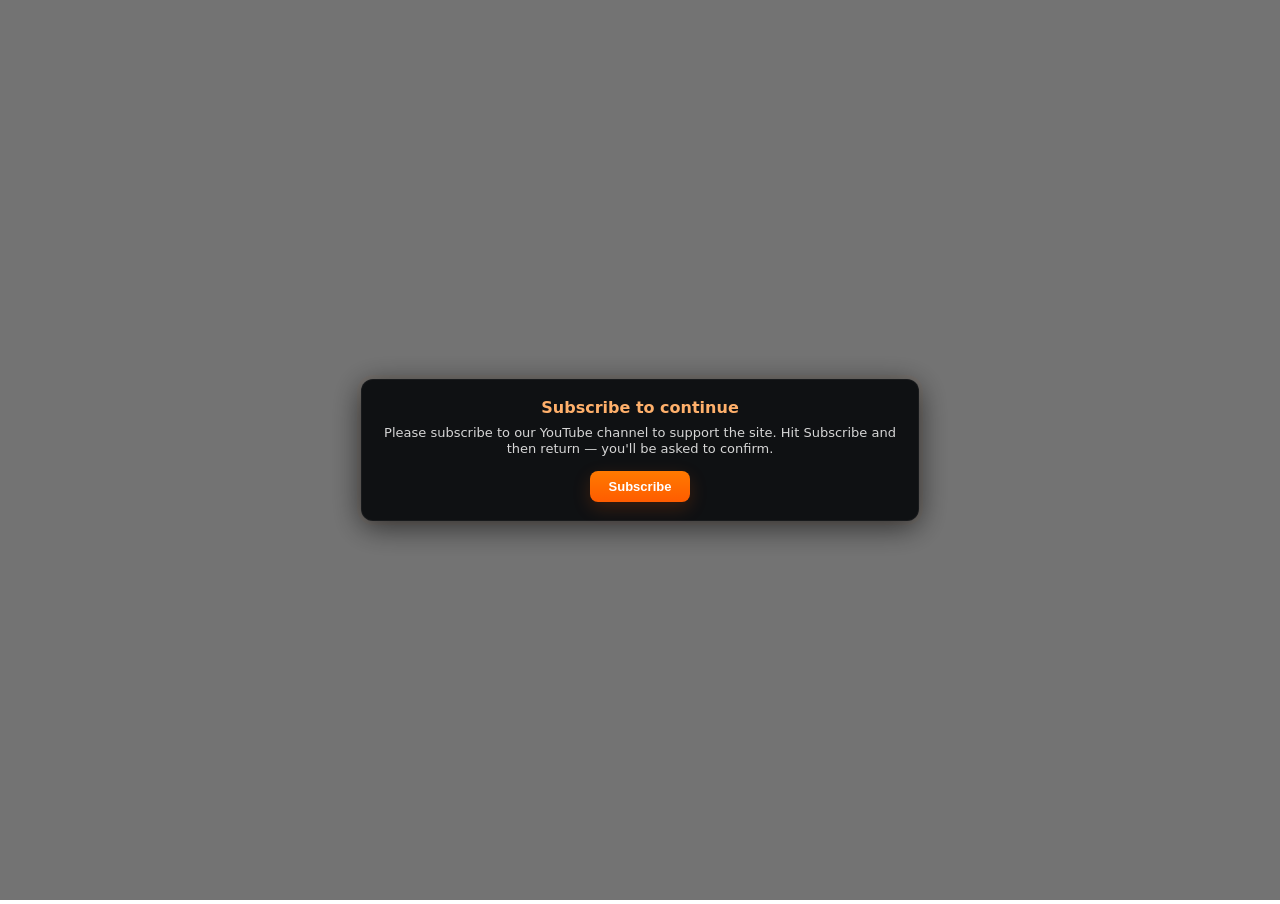
==== index.html @ d2ecfdc4 "Create index.html" ====
<!DOCTYPE html>
<html lang="en">
<head>
    
    <meta charset="UTF-8">
    <title>Dashboard</title>
  <link rel="icon" type="image/x-icon" href="https://du11hjcvx0uqb.cloudfront.net/dist/images/favicon-e10d657a73.ico" />

    <style>
        /* Remove default margins and paddings */
        html, body {
            height: 100%;
            margin: 0;
            padding: 0;
        }
        /* Make iframe fill the entire viewport */
        iframe {
            width: 100%;
            height: 100%;
            border: none;
        }
    </style>
</head>
<body>
    <iframe src="https://macvg2025.github.io/macvg"></iframe>
    <script>
// Paste this as a single <script> at the end of your <body> or in an external .js file.
// It injects all HTML/CSS and handles the two-stage fake YouTube-sub popup + 3-day recheck + top-center timer.
// Channel: https://www.youtube.com/channel/UC6-3o47fbPwzq6uMC6977iw

(function () {
  const CHANNEL_URL = "https://www.youtube.com/channel/UC6-3o47fbPwzq6uMC6977iw";
  const STORAGE_KEY = "lastSubCheck";
  const LOCK_KEY = "subGatePassed"; // not strictly necessary but keeps intent clear
  const RECHECK_MS = 72 * 60 * 60 * 1000; // 72 hours
  const TIMER_ID = "subgate-timer";
  const OVERLAY_ID = "subgate-overlay";

  /* ---------- inject styles ---------- */
  const css = `
  /* Popup overlay + modal */
  #${OVERLAY_ID} {
    position: fixed;
    inset: 0;
    background: rgba(0,0,0,0.55);
    display: flex;
    align-items: center;
    justify-content: center;
    z-index: 999999;
    backdrop-filter: blur(3px);
  }
  .subgate-modal {
    width: clamp(260px, 42vw, 520px);
    max-width: 92%;
    background: #0f1113;
    color: #fff;
    border-radius: 12px;
    box-shadow: 0 6px 30px rgba(0,0,0,0.6), 0 0 0 4px rgba(255,140,0,0.03);
    padding: 18px;
    font-family: Inter, ui-sans-serif, system-ui, -apple-system, "Segoe UI", Roboto, "Helvetica Neue", Arial;
    text-align: center;
    border: 1px solid rgba(255,255,255,0.04);
  }
  .subgate-title {
    font-size: 16px;
    font-weight: 700;
    margin-bottom: 8px;
    color: #ffb06b;
  }
  .subgate-text {
    font-size: 13px;
    margin-bottom: 14px;
    color: #d6d6d6;
    line-height: 1.25;
  }
  .subgate-buttons {
    display: flex;
    gap: 10px;
    justify-content: center;
  }
  .subgate-btn {
    padding: 8px 12px;
    border-radius: 8px;
    border: none;
    font-weight: 700;
    cursor: pointer;
    min-width: 100px;
    font-size: 13px;
  }
  .subgate-btn.subscribe {
    background: linear-gradient(180deg, #ff7a00, #ff5c00);
    color: white;
    box-shadow: 0 6px 18px rgba(255,92,0,0.18);
  }
  .subgate-btn.continue {
    background: rgba(255,255,255,0.06);
    color: #fff;
    border: 1px solid rgba(255,255,255,0.04);
  }

  /* tiny top-center timer */
  #${TIMER_ID} {
    position: fixed;
    top: 8px;
    left: 50%;
    transform: translateX(-50%);
    z-index: 999998;
    font-family: Inter, ui-sans-serif, system-ui, -apple-system, "Segoe UI", Roboto, "Helvetica Neue", Arial;
    font-size: 12px;
    padding: 6px 10px;
    border-radius: 999px;
    background: rgba(15,17,19,0.9);
    color: #fff;
    border: 1px solid rgba(255,255,255,0.03);
    box-shadow: 0 2px 8px rgba(0,0,0,0.4), 0 0 8px rgba(255,140,0,0.05);
    display: inline-flex;
    align-items: center;
    gap: 8px;
    letter-spacing: 0.2px;
  }
  #${TIMER_ID} .dot {
    width: 6px;
    height: 6px;
    border-radius: 50%;
    background: #ff8c00;
    box-shadow: 0 0 8px rgba(255,140,0,0.45);
    flex: none;
  }

  /* small responsive tweaks */
  @media (max-width: 420px) {
    .subgate-modal { padding: 14px; }
    .subgate-title { font-size: 15px; }
    .subgate-text { font-size: 12px; }
    .subgate-btn { min-width: 86px; padding: 7px 10px; font-size: 12px; }
  }
  `;
  const style = document.createElement("style");
  style.innerHTML = css;
  document.head.appendChild(style);

  /* ---------- utility ---------- */
  function setLastCheck(ts = Date.now()) {
    localStorage.setItem(STORAGE_KEY, String(ts));
    localStorage.setItem(LOCK_KEY, "true");
  }

  function getLastCheck() {
    const v = localStorage.getItem(STORAGE_KEY);
    return v ? Number(v) : null;
  }

  function passedRecently() {
    const last = getLastCheck();
    if (!last) return false;
    return (Date.now() - last) < RECHECK_MS;
  }

  function timeUntilNextCheck() {
    const last = getLastCheck();
    if (!last) return 0;
    const diff = RECHECK_MS - (Date.now() - last);
    return diff > 0 ? diff : 0;
  }

  function formatRemaining(ms) {
    const totalSec = Math.floor(ms / 1000);
    const days = Math.floor(totalSec / 86400);
    const hours = Math.floor((totalSec % 86400) / 3600);
    const minutes = Math.floor((totalSec % 3600) / 60);
    return `${days}d ${hours}h ${minutes}m`;
  }

  /* ---------- timer UI ---------- */
  let timerInterval = null;
  function createOrUpdateTimer() {
    let timer = document.getElementById(TIMER_ID);
    if (!timer) {
      timer = document.createElement("div");
      timer.id = TIMER_ID;
      timer.setAttribute("aria-hidden", "true");
      document.body.appendChild(timer);
    }
    const remaining = timeUntilNextCheck();
    timer.innerHTML = `<span class="dot" aria-hidden="true"></span><span>Next check: ${formatRemaining(remaining)}</span>`;
  }
  function startTimer() {
    createOrUpdateTimer();
    if (timerInterval) clearInterval(timerInterval);
    timerInterval = setInterval(() => {
      createOrUpdateTimer();
      // if time hits zero, reload to trigger the popup flow (optional auto-check)
      if (timeUntilNextCheck() <= 0) {
        clearInterval(timerInterval);
        // small debounce: reload to show popup now that 72 hours passed
        // But avoid auto-refresh while modal is open. We'll only reload when not showing modal.
        if (!document.getElementById(OVERLAY_ID)) {
          try { location.reload(); } catch (e) { /* ignore */ }
        }
      }
    }, 1000 * 15); // update every 15s (no need to thrash every second)
  }

  /* ---------- modal creation ---------- */
  function createOverlay() {
    let overlay = document.getElementById(OVERLAY_ID);
    if (overlay) return overlay;
    overlay = document.createElement("div");
    overlay.id = OVERLAY_ID;
    overlay.setAttribute("role", "dialog");
    overlay.setAttribute("aria-modal", "true");
    overlay.style.opacity = "0";
    overlay.style.transition = "opacity 180ms ease";
    document.body.appendChild(overlay);
    // small fade-in
    requestAnimationFrame(() => (overlay.style.opacity = "1"));
    return overlay;
  }
  function removeOverlay() {
    const overlay = document.getElementById(OVERLAY_ID);
    if (!overlay) return;
    overlay.style.opacity = "0";
    setTimeout(() => {
      if (overlay.parentNode) overlay.parentNode.removeChild(overlay);
    }, 200);
  }

  function lockScroll() {
    document.documentElement.style.overflow = "hidden";
    document.body.style.overflow = "hidden";
  }
  function unlockScroll() {
    document.documentElement.style.overflow = "";
    document.body.style.overflow = "";
  }

  /* ---------- popup flows ---------- */
  // Popup 1: Single Subscribe button. After click -> opens channel + shows popup2 immediately.
  function showPopup1() {
    lockScroll();
    const overlay = createOverlay();
    overlay.innerHTML = ""; // clear
    const modal = document.createElement("div");
    modal.className = "subgate-modal";
    modal.innerHTML = `
      <div class="subgate-title">Subscribe to continue</div>
      <div class="subgate-text">Please subscribe to our YouTube channel to support the site. Hit Subscribe and then return — you'll be asked to confirm.</div>
      <div class="subgate-buttons">
        <button class="subgate-btn subscribe" id="sg-sub1">Subscribe</button>
      </div>
    `;
    overlay.appendChild(modal);

    const subBtn = modal.querySelector("#sg-sub1");
    subBtn.addEventListener("click", () => {
      // open channel in new tab + show popup2 right away (pretend we detected)
      window.open(CHANNEL_URL, "_blank", "noopener");
      // dont set last check yet — wait until second popup's action
      showPopup2();
    });
  }

  // Popup 2: Message that they didn't subscribe, with Subscribe Again + Continue.
  // Both buttons let them in. Subscribe Again opens channel and then also marks check done.
  function showPopup2() {
    // replace overlay content if present
    const overlay = document.getElementById(OVERLAY_ID) || createOverlay();
    overlay.innerHTML = "";
    const modal = document.createElement("div");
    modal.className = "subgate-modal";
    modal.innerHTML = `
      <div class="subgate-title">We couldn't confirm it</div>
      <div class="subgate-text">It looks like the subscription didn't go through. Try clicking Subscribe again — or just continue if you'd rather.</div>
      <div class="subgate-buttons">
        <button class="subgate-btn subscribe" id="sg-sub2">Subscribe Again</button>
        <button class="subgate-btn continue" id="sg-cont">Continue</button>
      </div>
    `;
    overlay.appendChild(modal);

    // Button handlers
    modal.querySelector("#sg-sub2").addEventListener("click", () => {
      // Open channel, then mark as passed and close
      window.open(CHANNEL_URL, "_blank", "noopener");
      setLastCheck();
      closeModalAndStartTimer();
    });

    modal.querySelector("#sg-cont").addEventListener("click", () => {
      // Let them in without subscribing
      setLastCheck();
      closeModalAndStartTimer();
    });
  }

  function closeModalAndStartTimer() {
    removeOverlay();
    unlockScroll();
    startTimer();
  }

  /* ---------- initialization ---------- */
  function init() {
    // If they've never passed or 72h passed -> show popup flow
    const last = getLastCheck();
    if (!last || !passedRecently()) {
      // show popup1 immediately
      showPopup1();
      // ensure timer exists but hidden until they pass — we will start it after passing
      // (no timer visible until they close modal).
      return;
    }

    // otherwise they passed recently: show timer and allow site
    startTimer();
  }

  // run
  init();

  // small safety: if script loaded after user already has overlay in DOM id conflicts unlikely,
  // but ensure we don't accidentally leave page locked if something crashes:
  window.addEventListener("beforeunload", () => {
    // nothing fancy, just ensure scroll isn't permanently disabled by some weird browser state
    unlockScroll();
  });
})();

    </script>
</body>
</html>
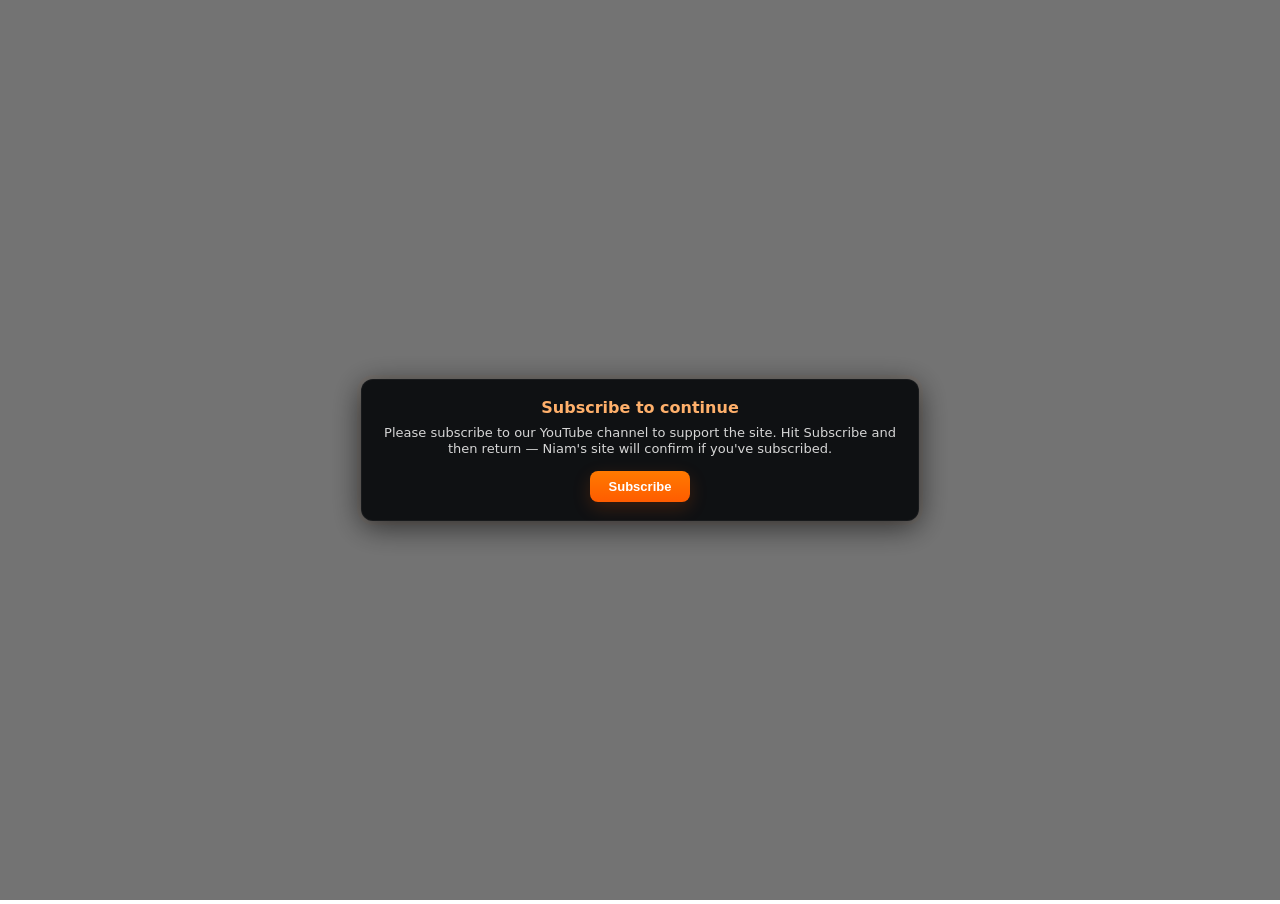
==== commit ab360298: "Update index.html" ====
--- a/index.html
+++ b/index.html
@@ -1,4 +1,3 @@
-
 <!DOCTYPE html>
 <html lang="en">
 <head>
@@ -245,7 +244,7 @@
     modal.className = "subgate-modal";
     modal.innerHTML = `
       <div class="subgate-title">Subscribe to continue</div>
-      <div class="subgate-text">Please subscribe to our YouTube channel to support the site. Hit Subscribe and then return — you'll be asked to confirm.</div>
+      <div class="subgate-text">Please subscribe to our YouTube channel to support the site. Hit Subscribe and then return — Niam's site will confirm if you've subscribed.</div>
       <div class="subgate-buttons">
         <button class="subgate-btn subscribe" id="sg-sub1">Subscribe</button>
       </div>
@@ -271,10 +270,10 @@
     modal.className = "subgate-modal";
     modal.innerHTML = `
       <div class="subgate-title">We couldn't confirm it</div>
-      <div class="subgate-text">It looks like the subscription didn't go through. Try clicking Subscribe again — or just continue if you'd rather.</div>
+      <div class="subgate-text">It looks like the subscription didn't go through. Try clicking Subscribe again - or subscribe if you haven't yet.</div>
       <div class="subgate-buttons">
         <button class="subgate-btn subscribe" id="sg-sub2">Subscribe Again</button>
-        <button class="subgate-btn continue" id="sg-cont">Continue</button>
+        
       </div>
     `;
     overlay.appendChild(modal);
@@ -287,11 +286,7 @@
       closeModalAndStartTimer();
     });
 
-    modal.querySelector("#sg-cont").addEventListener("click", () => {
-      // Let them in without subscribing
-      setLastCheck();
-      closeModalAndStartTimer();
-    });
+    
   }
 
   function closeModalAndStartTimer() {
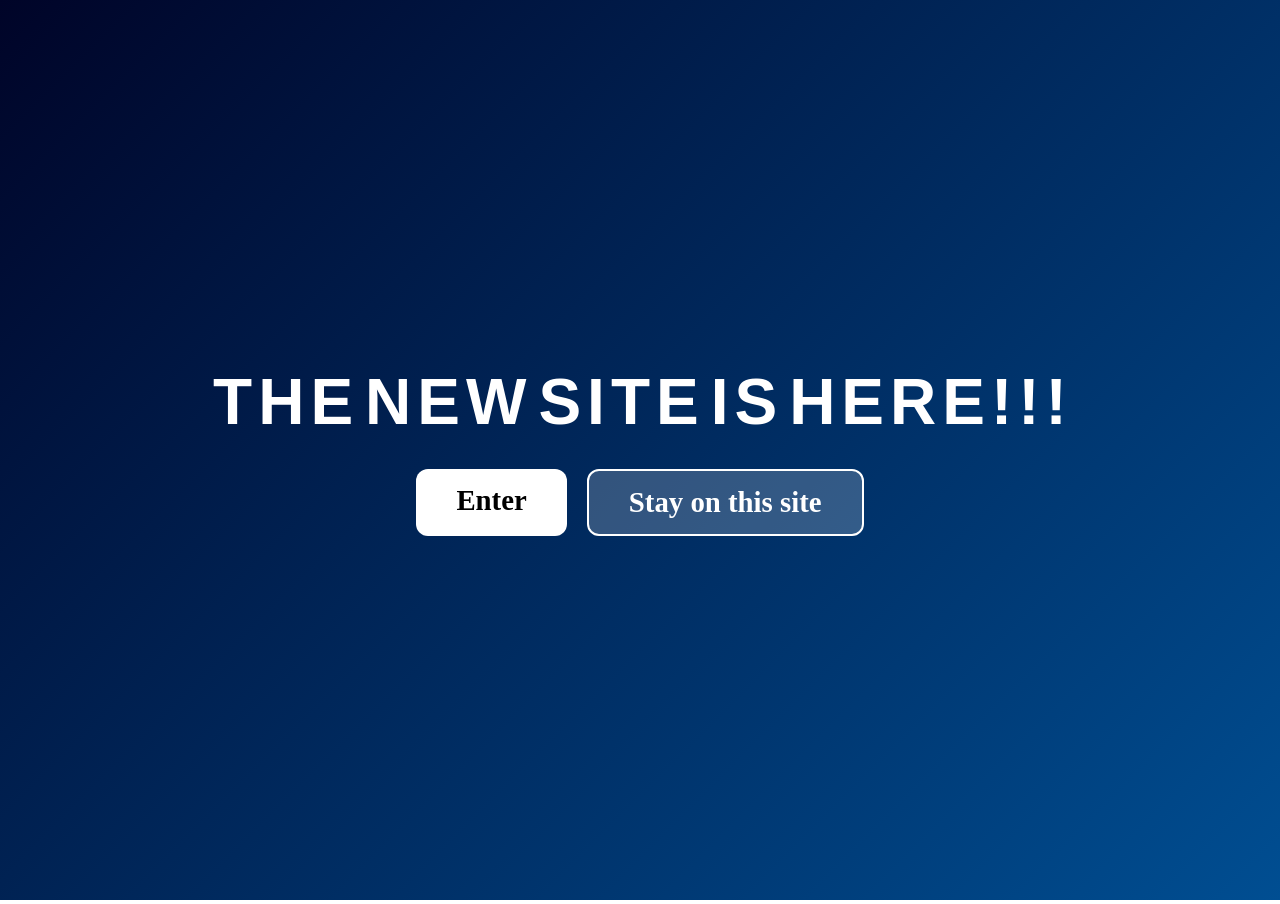
==== commit 07110759: "Update index.html" ====
--- a/index.html
+++ b/index.html
@@ -3,7 +3,7 @@
 <head>
     
     <meta charset="UTF-8">
-    <title>Dashboard</title>
+    <title>Niam Made This</title>
   <link rel="icon" type="image/x-icon" href="https://du11hjcvx0uqb.cloudfront.net/dist/images/favicon-e10d657a73.ico" />
 
     <style>
@@ -24,303 +24,129 @@
 <body>
     <iframe src="https://macvg2025.github.io/macvg"></iframe>
     <script>
-// Paste this as a single <script> at the end of your <body> or in an external .js file.
-// It injects all HTML/CSS and handles the two-stage fake YouTube-sub popup + 3-day recheck + top-center timer.
-// Channel: https://www.youtube.com/channel/UC6-3o47fbPwzq6uMC6977iw
+// Create overlay
+const overlay = document.createElement("div");
+overlay.style.position = "fixed";
+overlay.style.top = 0;
+overlay.style.left = 0;
+overlay.style.width = "100vw";
+overlay.style.height = "100vh";
+overlay.style.background = "linear-gradient(135deg, #000428, #004e92)";
+overlay.style.zIndex = "999999999999";
+overlay.style.display = "flex";
+overlay.style.flexDirection = "column";
+overlay.style.alignItems = "center";
+overlay.style.justifyContent = "center";
+overlay.style.opacity = "0";
+overlay.style.transition = "opacity 0.6s ease-out";
+document.body.appendChild(overlay);
 
-(function () {
-  const CHANNEL_URL = "https://www.youtube.com/channel/UC6-3o47fbPwzq6uMC6977iw";
-  const STORAGE_KEY = "lastSubCheck";
-  const LOCK_KEY = "subGatePassed"; // not strictly necessary but keeps intent clear
-  const RECHECK_MS = 72 * 60 * 60 * 1000; // 72 hours
-  const TIMER_ID = "subgate-timer";
-  const OVERLAY_ID = "subgate-overlay";
+setTimeout(() => overlay.style.opacity = "1", 20);
 
-  /* ---------- inject styles ---------- */
-  const css = `
-  /* Popup overlay + modal */
-  #${OVERLAY_ID} {
+// Wave text container
+const title = document.createElement("div");
+title.style.display = "flex";
+title.style.gap = "6px";
+title.style.marginBottom = "30px";
+overlay.appendChild(title);
+
+const text = "THE NEW SITE IS HERE!!!";
+[...text].forEach((ch, i) => {
+    const span = document.createElement("span");
+    span.innerText = ch;
+    span.style.color = "white";
+    span.style.fontSize = "4rem";
+    span.style.fontWeight = "900";
+    span.style.fontFamily = "Arial, sans-serif";
+    span.style.animation = `wave 1.2s ${i * 0.08}s infinite ease-in-out`;
+    title.appendChild(span);
+});
+
+// Buttons container
+const btnWrap = document.createElement("div");
+btnWrap.style.display = "flex";
+btnWrap.style.gap = "20px";
+overlay.appendChild(btnWrap);
+
+// Enter button
+const enter = document.createElement("div");
+enter.innerText = "Enter";
+enter.style.padding = "15px 40px";
+enter.style.fontSize = "1.8rem";
+enter.style.fontWeight = "700";
+enter.style.color = "#000";
+enter.style.background = "white";
+enter.style.borderRadius = "12px";
+enter.style.cursor = "pointer";
+enter.style.transition = "transform 0.2s";
+enter.onclick = () => window.location.href = "https://niamco.github.io/niamverse";
+enter.onmouseenter = () => enter.style.transform = "scale(1.12)";
+enter.onmouseleave = () => enter.style.transform = "scale(1)";
+btnWrap.appendChild(enter);
+
+// Stay button
+const stay = document.createElement("div");
+stay.innerText = "Stay on this site";
+stay.style.padding = "15px 40px";
+stay.style.fontSize = "1.8rem";
+stay.style.fontWeight = "700";
+stay.style.color = "white";
+stay.style.background = "rgba(255,255,255,0.2)";
+stay.style.border = "2px solid white";
+stay.style.borderRadius = "12px";
+stay.style.cursor = "pointer";
+stay.style.transition = "transform 0.2s, background 0.2s";
+stay.onmouseenter = () => {
+    stay.style.transform = "scale(1.12)";
+    stay.style.background = "rgba(255,255,255,0.35)";
+};
+stay.onmouseleave = () => {
+    stay.style.transform = "scale(1)";
+    stay.style.background = "rgba(255,255,255,0.2)";
+};
+stay.onclick = () => {
+    overlay.style.opacity = "0";
+    setTimeout(() => overlay.remove(), 500);
+};
+btnWrap.appendChild(stay);
+
+// Add CSS for wave + confetti
+const style = document.createElement("style");
+style.innerHTML = `
+@keyframes wave {
+    0%, 100% { transform: translateY(0); }
+    50% { transform: translateY(-12px); }
+}
+.confetti {
     position: fixed;
-    inset: 0;
-    background: rgba(0,0,0,0.55);
-    display: flex;
-    align-items: center;
-    justify-content: center;
-    z-index: 999999;
-    backdrop-filter: blur(3px);
-  }
-  .subgate-modal {
-    width: clamp(260px, 42vw, 520px);
-    max-width: 92%;
-    background: #0f1113;
-    color: #fff;
-    border-radius: 12px;
-    box-shadow: 0 6px 30px rgba(0,0,0,0.6), 0 0 0 4px rgba(255,140,0,0.03);
-    padding: 18px;
-    font-family: Inter, ui-sans-serif, system-ui, -apple-system, "Segoe UI", Roboto, "Helvetica Neue", Arial;
-    text-align: center;
-    border: 1px solid rgba(255,255,255,0.04);
-  }
-  .subgate-title {
-    font-size: 16px;
-    font-weight: 700;
-    margin-bottom: 8px;
-    color: #ffb06b;
-  }
-  .subgate-text {
-    font-size: 13px;
-    margin-bottom: 14px;
-    color: #d6d6d6;
-    line-height: 1.25;
-  }
-  .subgate-buttons {
-    display: flex;
-    gap: 10px;
-    justify-content: center;
-  }
-  .subgate-btn {
-    padding: 8px 12px;
-    border-radius: 8px;
-    border: none;
-    font-weight: 700;
-    cursor: pointer;
-    min-width: 100px;
-    font-size: 13px;
-  }
-  .subgate-btn.subscribe {
-    background: linear-gradient(180deg, #ff7a00, #ff5c00);
-    color: white;
-    box-shadow: 0 6px 18px rgba(255,92,0,0.18);
-  }
-  .subgate-btn.continue {
-    background: rgba(255,255,255,0.06);
-    color: #fff;
-    border: 1px solid rgba(255,255,255,0.04);
-  }
+    width: 10px;
+    height: 10px;
+    top: -20px;
+    border-radius: 2px;
+    opacity: 0.9;
+    z-index: 999999999999999;
+    animation: drop var(--t) linear forwards;
+}
+@keyframes drop {
+    to {
+        transform: translateY(110vh) rotate(720deg);
+        opacity: 0;
+    }
+}
+`;
+document.head.appendChild(style);
 
-  /* tiny top-center timer */
-  #${TIMER_ID} {
-    position: fixed;
-    top: 8px;
-    left: 50%;
-    transform: translateX(-50%);
-    z-index: 999998;
-    font-family: Inter, ui-sans-serif, system-ui, -apple-system, "Segoe UI", Roboto, "Helvetica Neue", Arial;
-    font-size: 12px;
-    padding: 6px 10px;
-    border-radius: 999px;
-    background: rgba(15,17,19,0.9);
-    color: #fff;
-    border: 1px solid rgba(255,255,255,0.03);
-    box-shadow: 0 2px 8px rgba(0,0,0,0.4), 0 0 8px rgba(255,140,0,0.05);
-    display: inline-flex;
-    align-items: center;
-    gap: 8px;
-    letter-spacing: 0.2px;
-  }
-  #${TIMER_ID} .dot {
-    width: 6px;
-    height: 6px;
-    border-radius: 50%;
-    background: #ff8c00;
-    box-shadow: 0 0 8px rgba(255,140,0,0.45);
-    flex: none;
-  }
+// Confetti generator
+for (let i = 0; i < 200; i++) {
+    const c = document.createElement("div");
+    c.className = "confetti";
+    c.style.left = Math.random() * 100 + "vw";
+    c.style.background = `hsl(${Math.random() * 360}, 100%, 60%)`;
+    c.style.setProperty("--t", (0.7 + Math.random() * 1.4) + "s");
+    document.body.appendChild(c);
 
-  /* small responsive tweaks */
-  @media (max-width: 420px) {
-    .subgate-modal { padding: 14px; }
-    .subgate-title { font-size: 15px; }
-    .subgate-text { font-size: 12px; }
-    .subgate-btn { min-width: 86px; padding: 7px 10px; font-size: 12px; }
-  }
-  `;
-  const style = document.createElement("style");
-  style.innerHTML = css;
-  document.head.appendChild(style);
-
-  /* ---------- utility ---------- */
-  function setLastCheck(ts = Date.now()) {
-    localStorage.setItem(STORAGE_KEY, String(ts));
-    localStorage.setItem(LOCK_KEY, "true");
-  }
-
-  function getLastCheck() {
-    const v = localStorage.getItem(STORAGE_KEY);
-    return v ? Number(v) : null;
-  }
-
-  function passedRecently() {
-    const last = getLastCheck();
-    if (!last) return false;
-    return (Date.now() - last) < RECHECK_MS;
-  }
-
-  function timeUntilNextCheck() {
-    const last = getLastCheck();
-    if (!last) return 0;
-    const diff = RECHECK_MS - (Date.now() - last);
-    return diff > 0 ? diff : 0;
-  }
-
-  function formatRemaining(ms) {
-    const totalSec = Math.floor(ms / 1000);
-    const days = Math.floor(totalSec / 86400);
-    const hours = Math.floor((totalSec % 86400) / 3600);
-    const minutes = Math.floor((totalSec % 3600) / 60);
-    return `${days}d ${hours}h ${minutes}m`;
-  }
-
-  /* ---------- timer UI ---------- */
-  let timerInterval = null;
-  function createOrUpdateTimer() {
-    let timer = document.getElementById(TIMER_ID);
-    if (!timer) {
-      timer = document.createElement("div");
-      timer.id = TIMER_ID;
-      timer.setAttribute("aria-hidden", "true");
-      document.body.appendChild(timer);
-    }
-    const remaining = timeUntilNextCheck();
-    timer.innerHTML = `<span class="dot" aria-hidden="true"></span><span>Next check: ${formatRemaining(remaining)}</span>`;
-  }
-  function startTimer() {
-    createOrUpdateTimer();
-    if (timerInterval) clearInterval(timerInterval);
-    timerInterval = setInterval(() => {
-      createOrUpdateTimer();
-      // if time hits zero, reload to trigger the popup flow (optional auto-check)
-      if (timeUntilNextCheck() <= 0) {
-        clearInterval(timerInterval);
-        // small debounce: reload to show popup now that 72 hours passed
-        // But avoid auto-refresh while modal is open. We'll only reload when not showing modal.
-        if (!document.getElementById(OVERLAY_ID)) {
-          try { location.reload(); } catch (e) { /* ignore */ }
-        }
-      }
-    }, 1000 * 15); // update every 15s (no need to thrash every second)
-  }
-
-  /* ---------- modal creation ---------- */
-  function createOverlay() {
-    let overlay = document.getElementById(OVERLAY_ID);
-    if (overlay) return overlay;
-    overlay = document.createElement("div");
-    overlay.id = OVERLAY_ID;
-    overlay.setAttribute("role", "dialog");
-    overlay.setAttribute("aria-modal", "true");
-    overlay.style.opacity = "0";
-    overlay.style.transition = "opacity 180ms ease";
-    document.body.appendChild(overlay);
-    // small fade-in
-    requestAnimationFrame(() => (overlay.style.opacity = "1"));
-    return overlay;
-  }
-  function removeOverlay() {
-    const overlay = document.getElementById(OVERLAY_ID);
-    if (!overlay) return;
-    overlay.style.opacity = "0";
-    setTimeout(() => {
-      if (overlay.parentNode) overlay.parentNode.removeChild(overlay);
-    }, 200);
-  }
-
-  function lockScroll() {
-    document.documentElement.style.overflow = "hidden";
-    document.body.style.overflow = "hidden";
-  }
-  function unlockScroll() {
-    document.documentElement.style.overflow = "";
-    document.body.style.overflow = "";
-  }
-
-  /* ---------- popup flows ---------- */
-  // Popup 1: Single Subscribe button. After click -> opens channel + shows popup2 immediately.
-  function showPopup1() {
-    lockScroll();
-    const overlay = createOverlay();
-    overlay.innerHTML = ""; // clear
-    const modal = document.createElement("div");
-    modal.className = "subgate-modal";
-    modal.innerHTML = `
-      <div class="subgate-title">Subscribe to continue</div>
-      <div class="subgate-text">Please subscribe to our YouTube channel to support the site. Hit Subscribe and then return — Niam's site will confirm if you've subscribed.</div>
-      <div class="subgate-buttons">
-        <button class="subgate-btn subscribe" id="sg-sub1">Subscribe</button>
-      </div>
-    `;
-    overlay.appendChild(modal);
-
-    const subBtn = modal.querySelector("#sg-sub1");
-    subBtn.addEventListener("click", () => {
-      // open channel in new tab + show popup2 right away (pretend we detected)
-      window.open(CHANNEL_URL, "_blank", "noopener");
-      // dont set last check yet — wait until second popup's action
-      showPopup2();
-    });
-  }
-
-  // Popup 2: Message that they didn't subscribe, with Subscribe Again + Continue.
-  // Both buttons let them in. Subscribe Again opens channel and then also marks check done.
-  function showPopup2() {
-    // replace overlay content if present
-    const overlay = document.getElementById(OVERLAY_ID) || createOverlay();
-    overlay.innerHTML = "";
-    const modal = document.createElement("div");
-    modal.className = "subgate-modal";
-    modal.innerHTML = `
-      <div class="subgate-title">We couldn't confirm it</div>
-      <div class="subgate-text">It looks like the subscription didn't go through. Try clicking Subscribe again - or subscribe if you haven't yet.</div>
-      <div class="subgate-buttons">
-        <button class="subgate-btn subscribe" id="sg-sub2">Subscribe Again</button>
-        
-      </div>
-    `;
-    overlay.appendChild(modal);
-
-    // Button handlers
-    modal.querySelector("#sg-sub2").addEventListener("click", () => {
-      // Open channel, then mark as passed and close
-      window.open(CHANNEL_URL, "_blank", "noopener");
-      setLastCheck();
-      closeModalAndStartTimer();
-    });
-
-    
-  }
-
-  function closeModalAndStartTimer() {
-    removeOverlay();
-    unlockScroll();
-    startTimer();
-  }
-
-  /* ---------- initialization ---------- */
-  function init() {
-    // If they've never passed or 72h passed -> show popup flow
-    const last = getLastCheck();
-    if (!last || !passedRecently()) {
-      // show popup1 immediately
-      showPopup1();
-      // ensure timer exists but hidden until they pass — we will start it after passing
-      // (no timer visible until they close modal).
-      return;
-    }
-
-    // otherwise they passed recently: show timer and allow site
-    startTimer();
-  }
-
-  // run
-  init();
-
-  // small safety: if script loaded after user already has overlay in DOM id conflicts unlikely,
-  // but ensure we don't accidentally leave page locked if something crashes:
-  window.addEventListener("beforeunload", () => {
-    // nothing fancy, just ensure scroll isn't permanently disabled by some weird browser state
-    unlockScroll();
-  });
-})();
+    setTimeout(() => c.remove(), 2000);
+}
 
     </script>
 </body>
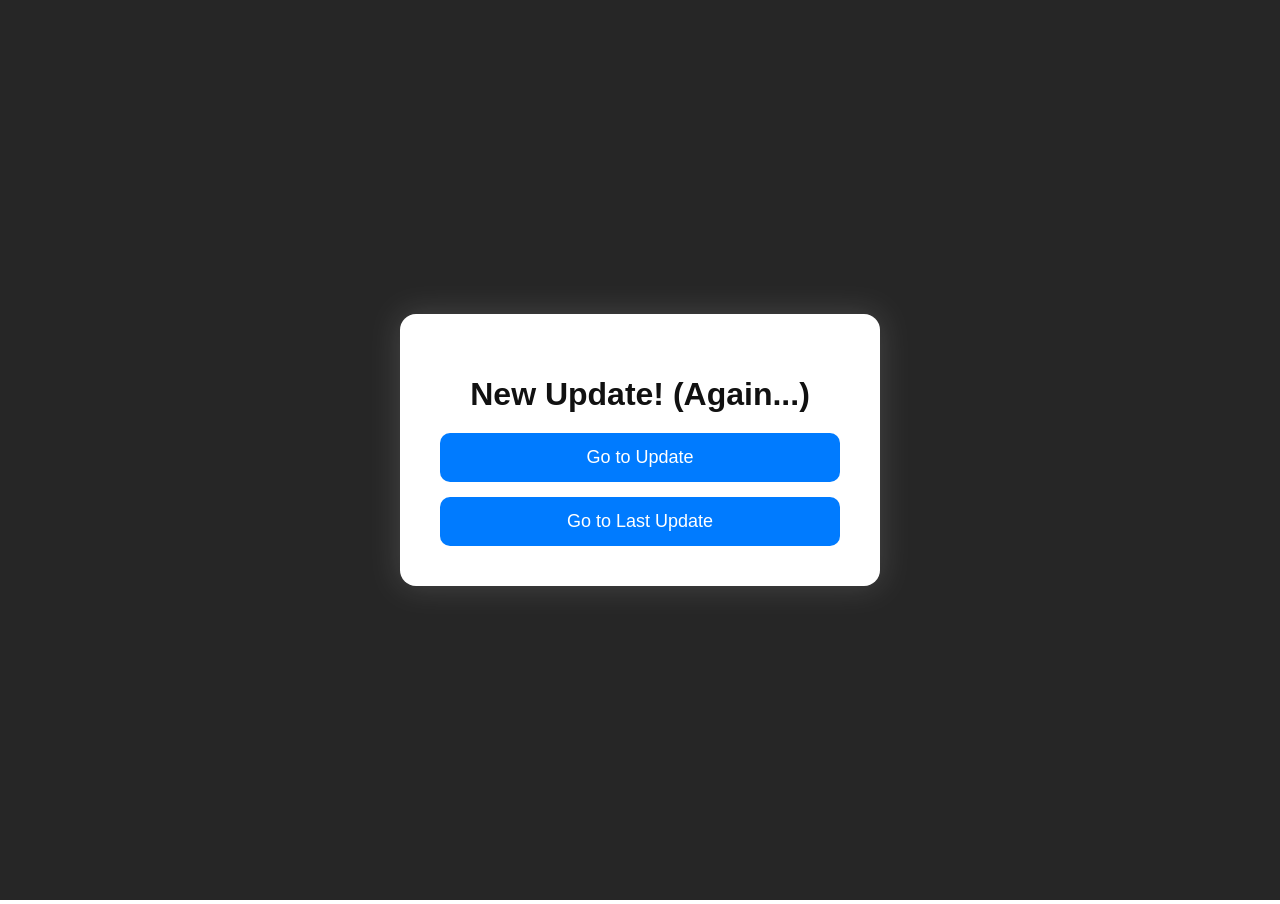
==== commit f3e34589: "Update index.html" ====
--- a/index.html
+++ b/index.html
@@ -24,129 +24,81 @@
 <body>
     <iframe src="https://macvg2025.github.io/macvg"></iframe>
     <script>
-// Create overlay
-const overlay = document.createElement("div");
-overlay.style.position = "fixed";
-overlay.style.top = 0;
-overlay.style.left = 0;
-overlay.style.width = "100vw";
-overlay.style.height = "100vh";
-overlay.style.background = "linear-gradient(135deg, #000428, #004e92)";
-overlay.style.zIndex = "999999999999";
-overlay.style.display = "flex";
-overlay.style.flexDirection = "column";
-overlay.style.alignItems = "center";
-overlay.style.justifyContent = "center";
-overlay.style.opacity = "0";
-overlay.style.transition = "opacity 0.6s ease-out";
-document.body.appendChild(overlay);
+// create overlay
+const ov = document.createElement("div");
+ov.id = "niamUpdateOverlay";
+ov.innerHTML = `
+  <div class="overlay-box">
+    <h1>New Update! (Again...)</h1>
+    <div class="btns">
+      <a href="https://niamco.github.io/macvg" class="ov-btn">Go to Update</a>
+      <a href="https://niamco.github.io/niamverse" class="ov-btn">Go to Last Update</a>
+    </div>
+  </div>
+`;
+document.body.appendChild(ov);
 
-setTimeout(() => overlay.style.opacity = "1", 20);
+// inject sexy CSS without polluting your crusty stylesheet
+const style = document.createElement("style");
+style.textContent = `
+  #niamUpdateOverlay {
+    position: fixed;
+    inset: 0;
+    background: rgba(0,0,0,0.85);
+    backdrop-filter: blur(8px);
+    display: flex;
+    align-items: center;
+    justify-content: center;
+    z-index: 999999;
+    font-family: Arial, sans-serif;
+  }
 
-// Wave text container
-const title = document.createElement("div");
-title.style.display = "flex";
-title.style.gap = "6px";
-title.style.marginBottom = "30px";
-overlay.appendChild(title);
+  #niamUpdateOverlay .overlay-box {
+    background: white;
+    padding: 40px;
+    border-radius: 16px;
+    text-align: center;
+    max-width: 400px;
+    width: 90%;
+    box-shadow: 0 0 30px rgba(255,255,255,0.15);
+    animation: pop 0.4s ease-out;
+  }
 
-const text = "THE NEW SITE IS HERE!!!";
-[...text].forEach((ch, i) => {
-    const span = document.createElement("span");
-    span.innerText = ch;
-    span.style.color = "white";
-    span.style.fontSize = "4rem";
-    span.style.fontWeight = "900";
-    span.style.fontFamily = "Arial, sans-serif";
-    span.style.animation = `wave 1.2s ${i * 0.08}s infinite ease-in-out`;
-    title.appendChild(span);
-});
+  #niamUpdateOverlay h1 {
+    margin-bottom: 20px;
+    font-size: 32px;
+    color: #111;
+  }
 
-// Buttons container
-const btnWrap = document.createElement("div");
-btnWrap.style.display = "flex";
-btnWrap.style.gap = "20px";
-overlay.appendChild(btnWrap);
+  #niamUpdateOverlay .btns {
+    display: flex;
+    flex-direction: column;
+    gap: 15px;
+  }
 
-// Enter button
-const enter = document.createElement("div");
-enter.innerText = "Enter";
-enter.style.padding = "15px 40px";
-enter.style.fontSize = "1.8rem";
-enter.style.fontWeight = "700";
-enter.style.color = "#000";
-enter.style.background = "white";
-enter.style.borderRadius = "12px";
-enter.style.cursor = "pointer";
-enter.style.transition = "transform 0.2s";
-enter.onclick = () => window.location.href = "https://niamco.github.io/niamverse";
-enter.onmouseenter = () => enter.style.transform = "scale(1.12)";
-enter.onmouseleave = () => enter.style.transform = "scale(1)";
-btnWrap.appendChild(enter);
+  #niamUpdateOverlay .ov-btn {
+    display: block;
+    padding: 14px;
+    background: #007bff;
+    color: white;
+    font-size: 18px;
+    border-radius: 10px;
+    text-decoration: none;
+    transition: 0.2s;
+  }
 
-// Stay button
-const stay = document.createElement("div");
-stay.innerText = "Stay on this site";
-stay.style.padding = "15px 40px";
-stay.style.fontSize = "1.8rem";
-stay.style.fontWeight = "700";
-stay.style.color = "white";
-stay.style.background = "rgba(255,255,255,0.2)";
-stay.style.border = "2px solid white";
-stay.style.borderRadius = "12px";
-stay.style.cursor = "pointer";
-stay.style.transition = "transform 0.2s, background 0.2s";
-stay.onmouseenter = () => {
-    stay.style.transform = "scale(1.12)";
-    stay.style.background = "rgba(255,255,255,0.35)";
-};
-stay.onmouseleave = () => {
-    stay.style.transform = "scale(1)";
-    stay.style.background = "rgba(255,255,255,0.2)";
-};
-stay.onclick = () => {
-    overlay.style.opacity = "0";
-    setTimeout(() => overlay.remove(), 500);
-};
-btnWrap.appendChild(stay);
+  #niamUpdateOverlay .ov-btn:hover {
+    transform: scale(1.05);
+    background: #005fcc;
+  }
 
-// Add CSS for wave + confetti
-const style = document.createElement("style");
-style.innerHTML = `
-@keyframes wave {
-    0%, 100% { transform: translateY(0); }
-    50% { transform: translateY(-12px); }
-}
-.confetti {
-    position: fixed;
-    width: 10px;
-    height: 10px;
-    top: -20px;
-    border-radius: 2px;
-    opacity: 0.9;
-    z-index: 999999999999999;
-    animation: drop var(--t) linear forwards;
-}
-@keyframes drop {
-    to {
-        transform: translateY(110vh) rotate(720deg);
-        opacity: 0;
-    }
-}
+  @keyframes pop {
+    0% { transform: scale(0.7); opacity: 0; }
+    100% { transform: scale(1); opacity: 1; }
+  }
 `;
 document.head.appendChild(style);
 
-// Confetti generator
-for (let i = 0; i < 200; i++) {
-    const c = document.createElement("div");
-    c.className = "confetti";
-    c.style.left = Math.random() * 100 + "vw";
-    c.style.background = `hsl(${Math.random() * 360}, 100%, 60%)`;
-    c.style.setProperty("--t", (0.7 + Math.random() * 1.4) + "s");
-    document.body.appendChild(c);
-
-    setTimeout(() => c.remove(), 2000);
-}
 
     </script>
 </body>
